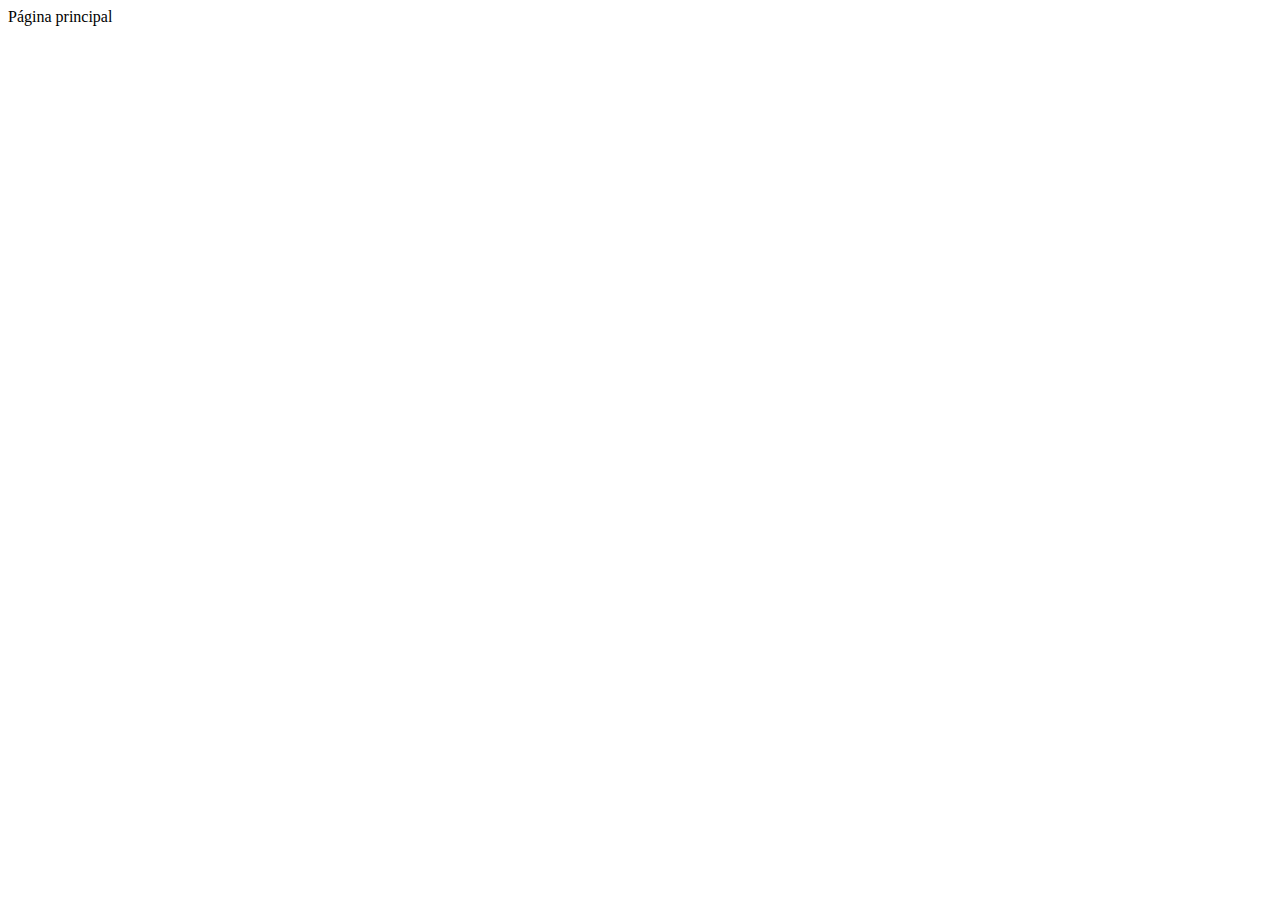
==== src/main/resources/templates/index.html @ 282d18c2 "p" ====
<!doctype html>
<html lang="en">
<head>
    <meta charset="UTF-8">
    <meta name="viewport"
          content="width=device-width, user-scalable=no, initial-scale=1.0, maximum-scale=1.0, minimum-scale=1.0">
    <meta http-equiv="X-UA-Compatible" content="ie=edge">
    <title>Proyecto 1 DAW - Index</title>
</head>
<body>
Página principal
</body>
</html>
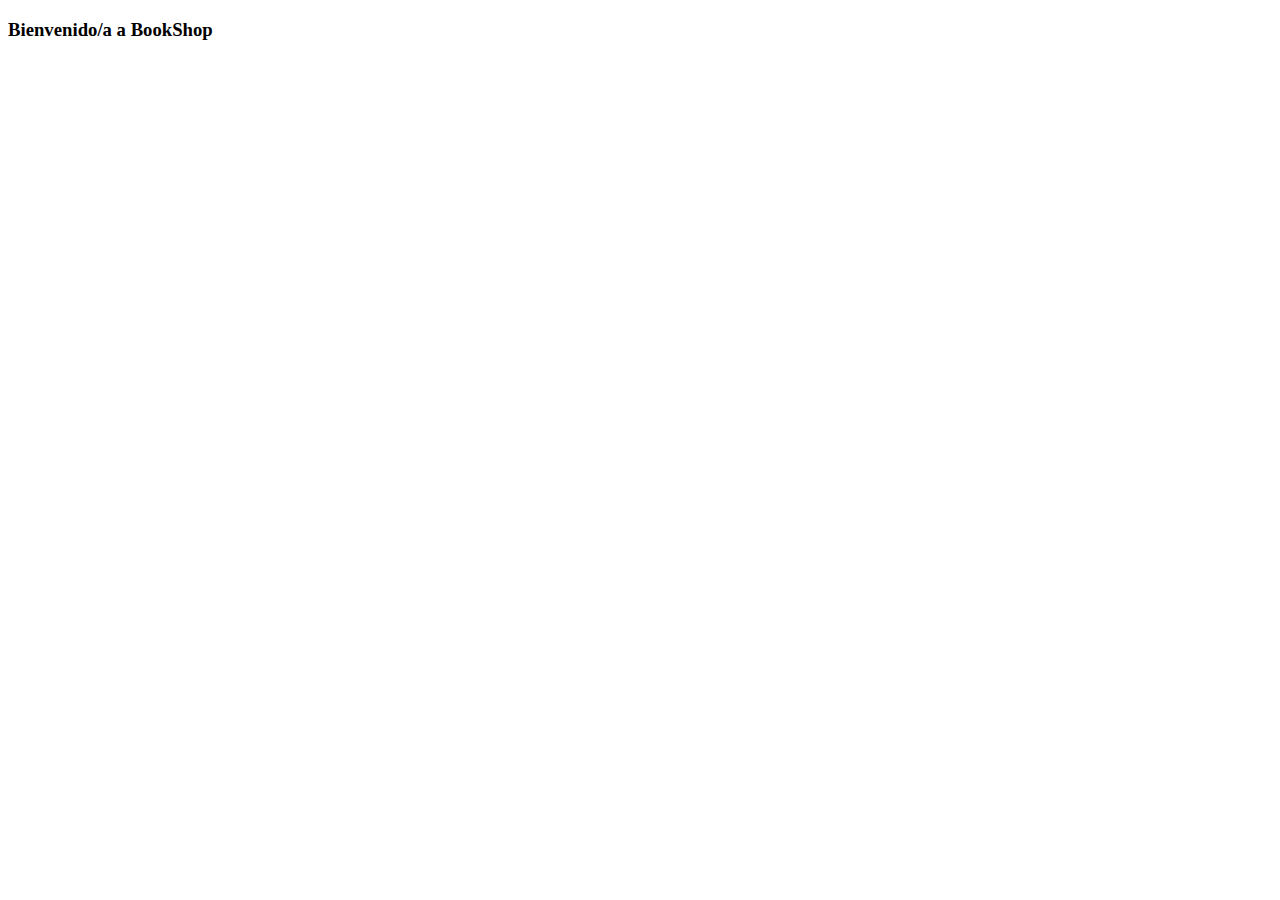
==== commit 19739059: "Añadido editoriales y autores" ====
--- a/src/main/resources/templates/index.html
+++ b/src/main/resources/templates/index.html
@@ -1,13 +1,13 @@
-<!doctype html>
-<html lang="en">
-<head>
-    <meta charset="UTF-8">
-    <meta name="viewport"
-          content="width=device-width, user-scalable=no, initial-scale=1.0, maximum-scale=1.0, minimum-scale=1.0">
-    <meta http-equiv="X-UA-Compatible" content="ie=edge">
-    <title>Proyecto 1 DAW - Index</title>
+<!DOCTYPE html>
+<html>
+<head th:replace="~{layouts/base :: head}">
 </head>
 <body>
-Página principal
+<nav th:replace="~{layouts/base:: menu}"></nav>
+<h3 class="text-center mt-5">Bienvenido/a a BookShop</h3>
+<footer th:replace="~{layouts/base :: footer}"></footer>
+<script th:replace="~{layouts/base :: jquery}"></script>
+<script th:replace="~{layouts/base :: popper}"></script>
+<script th:replace="~{layouts/base :: bootstrap}"></script>
 </body>
 </html>